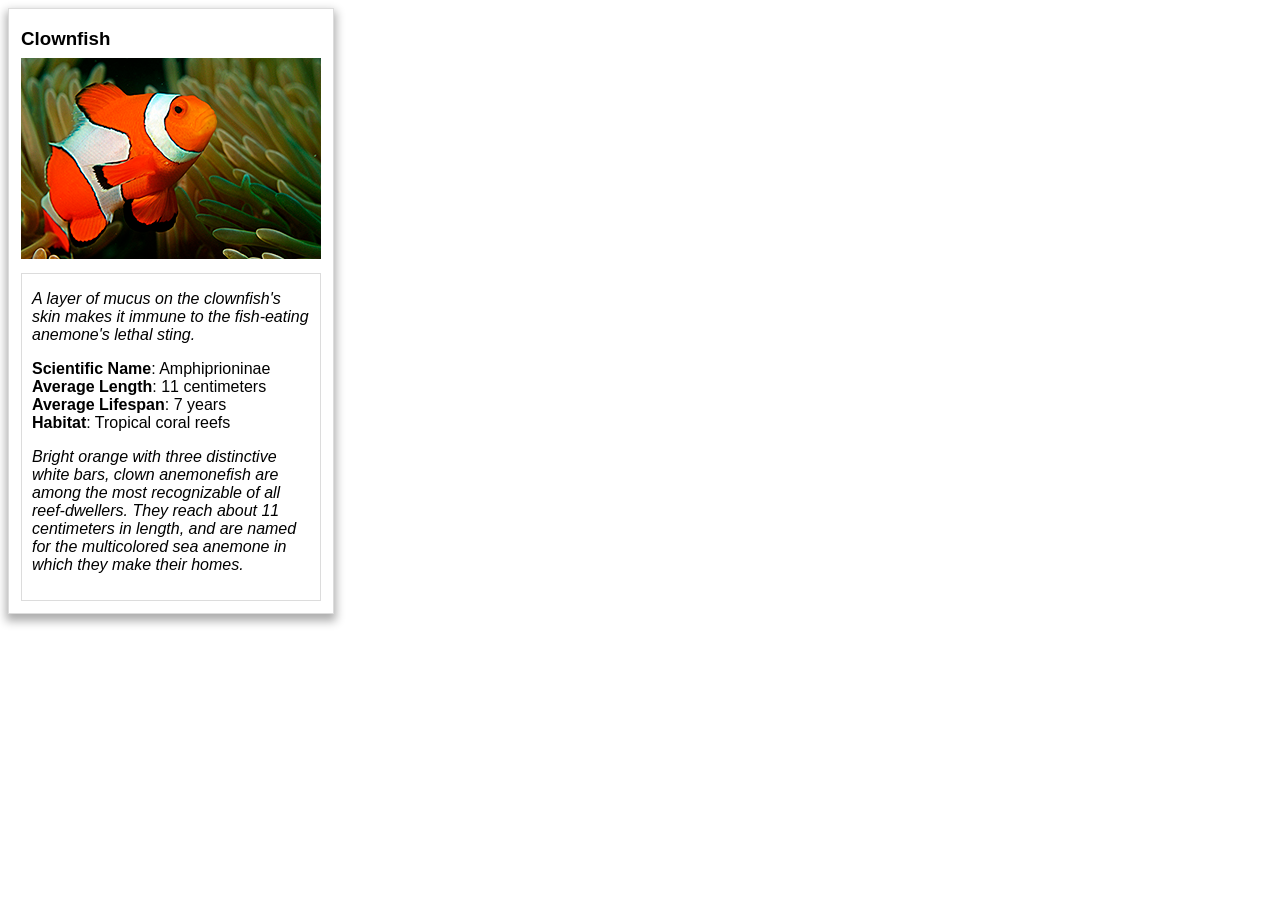
==== card.html @ f4c7b5dc "init git" ====
<!DOCTYPE html>
<html>
<head>
	<meta charset="utf-8">
	<title>Animal Trading Cards</title>
	<link rel="stylesheet" type="text/css" href="styles.css">
</head>
<body>
	<div class="outer ">
		<h3>Clownfish</h3>
		<!-- Photo Credit: wikipedia.org, image taken by Ritik -->
		<img class="photo" src="clownfish.jpg" alt="clownfish">
		<div class="fish_info">
			<p class="main">A layer of mucus on the clownfish's skin makes it immune to the fish-eating anemone's lethal sting.</p>
			<ul>
				<li><span>Scientific Name</span>: Amphiprioninae</li>
				<li><span>Average Length</span>: 11 centimeters</li>
				<li><span>Average Lifespan</span>: 7 years</li>
				<li><span>Habitat</span>: Tropical coral reefs</li>
			</ul>
			<p>Bright orange with three distinctive white bars, clown anemonefish are among the most recognizable of all reef-dwellers. They reach about 11 centimeters in length, and are named for the multicolored sea anemone in which they make their homes.</p>
		</div>
	</div>
</body>
</html>
---- styles.css ----
/* add your CSS here */
/**/
* {
	font-family: "Helvetica Neue", Helvetica, Arial, sans-serif;
}

.main{
	
	font-style: italic;
}

ul{

	list-style: none;
	padding-left: 0px;
}
h1 {	
	padding-left: 5px;
}

p{
	font-style: italic;
}

.photo{

	max-width: 300px;
	width: 100%;
	padding-bottom: 10px;
	margin-top: -10px;

}
/* Outer/In Card Area */

.fish_info{
	border-style: solid;
	border-color: #DCDCDC;
	border-width: 1px;
	padding: 0 10px 10px 10px;
}
.outer{

	max-width: 300px;
	border-style: solid;
	border-color: #dcdcdc;
	border-width: 1px;
	padding: 0 12px 12px 12px;
    -webkit-box-shadow: 0px 5px 9px 2px rgba(173,173,173,1);
    -moz-box-shadow: 0px 5px 9px 2px rgba(173,173,173,1);
    box-shadow: 0px 5px 9px 2px rgba(173,173,173,1);
}

span{

	font-style: italic;
	font-weight: bold;
	font-style: normal;
}
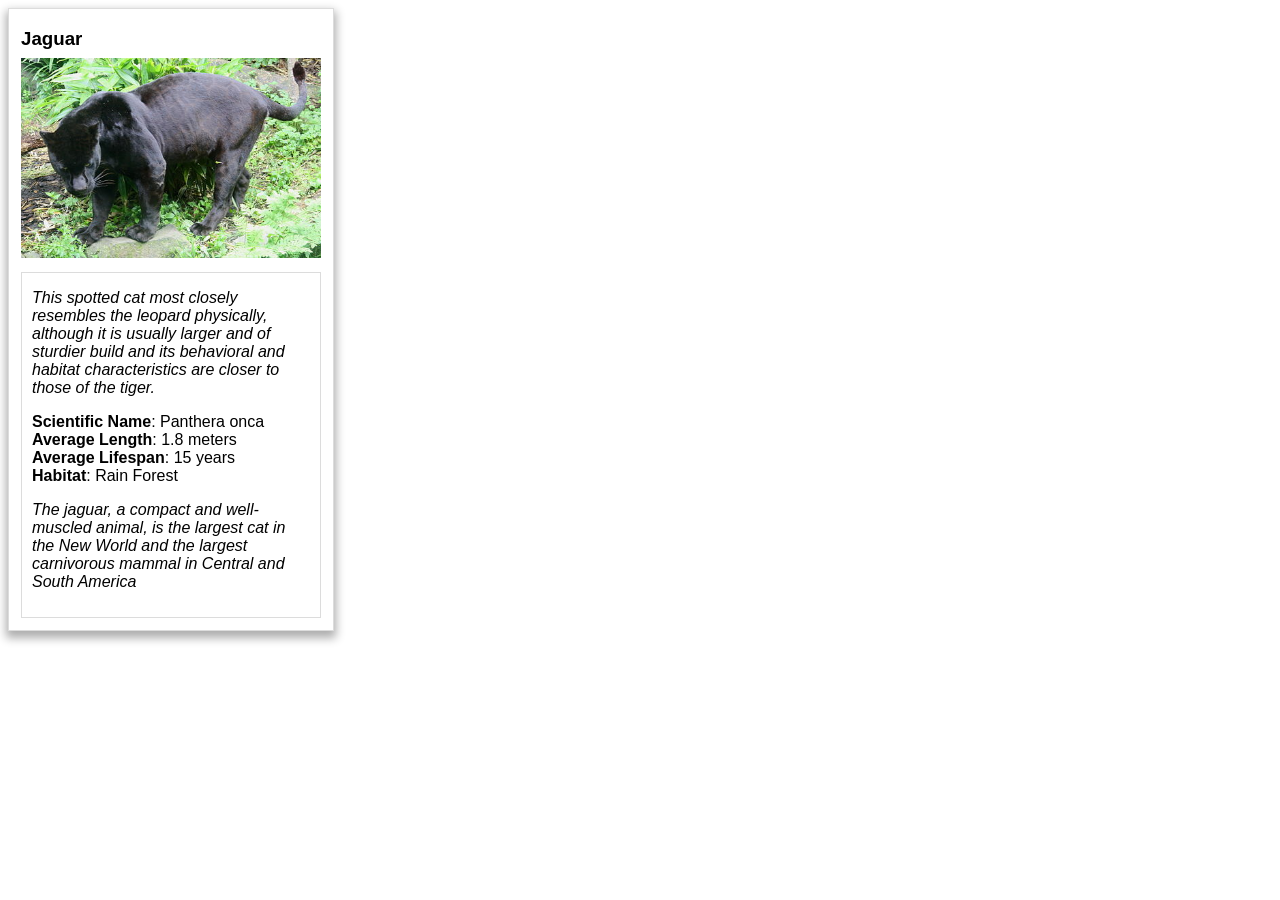
==== commit 98abe270: "add new animal as request" ====
--- a/card.html
+++ b/card.html
@@ -7,18 +7,18 @@
 </head>
 <body>
 	<div class="outer ">
-		<h3>Clownfish</h3>
+		<h3>Jaguar</h3>
 		<!-- Photo Credit: wikipedia.org, image taken by Ritik -->
-		<img class="photo" src="clownfish.jpg" alt="clownfish">
+		<img class="photo" src="LargeCat.JPG" alt="clownfish">
 		<div class="fish_info">
-			<p class="main">A layer of mucus on the clownfish's skin makes it immune to the fish-eating anemone's lethal sting.</p>
+			<p class="main">This spotted cat most closely resembles the leopard physically, although it is usually larger and of sturdier build and its behavioral and habitat characteristics are closer to those of the tiger. </p>
 			<ul>
-				<li><span>Scientific Name</span>: Amphiprioninae</li>
-				<li><span>Average Length</span>: 11 centimeters</li>
-				<li><span>Average Lifespan</span>: 7 years</li>
-				<li><span>Habitat</span>: Tropical coral reefs</li>
+				<li><span>Scientific Name</span>: Panthera onca<li>
+				<li><span>Average Length</span>: 1.8 meters</li>
+				<li><span>Average Lifespan</span>: 15 years</li>
+				<li><span>Habitat</span>: Rain Forest</li>
 			</ul>
-			<p>Bright orange with three distinctive white bars, clown anemonefish are among the most recognizable of all reef-dwellers. They reach about 11 centimeters in length, and are named for the multicolored sea anemone in which they make their homes.</p>
+			<p>The jaguar, a compact and well-muscled animal, is the largest cat in the New World and the largest carnivorous mammal in Central and South America</p>
 		</div>
 	</div>
 </body>
